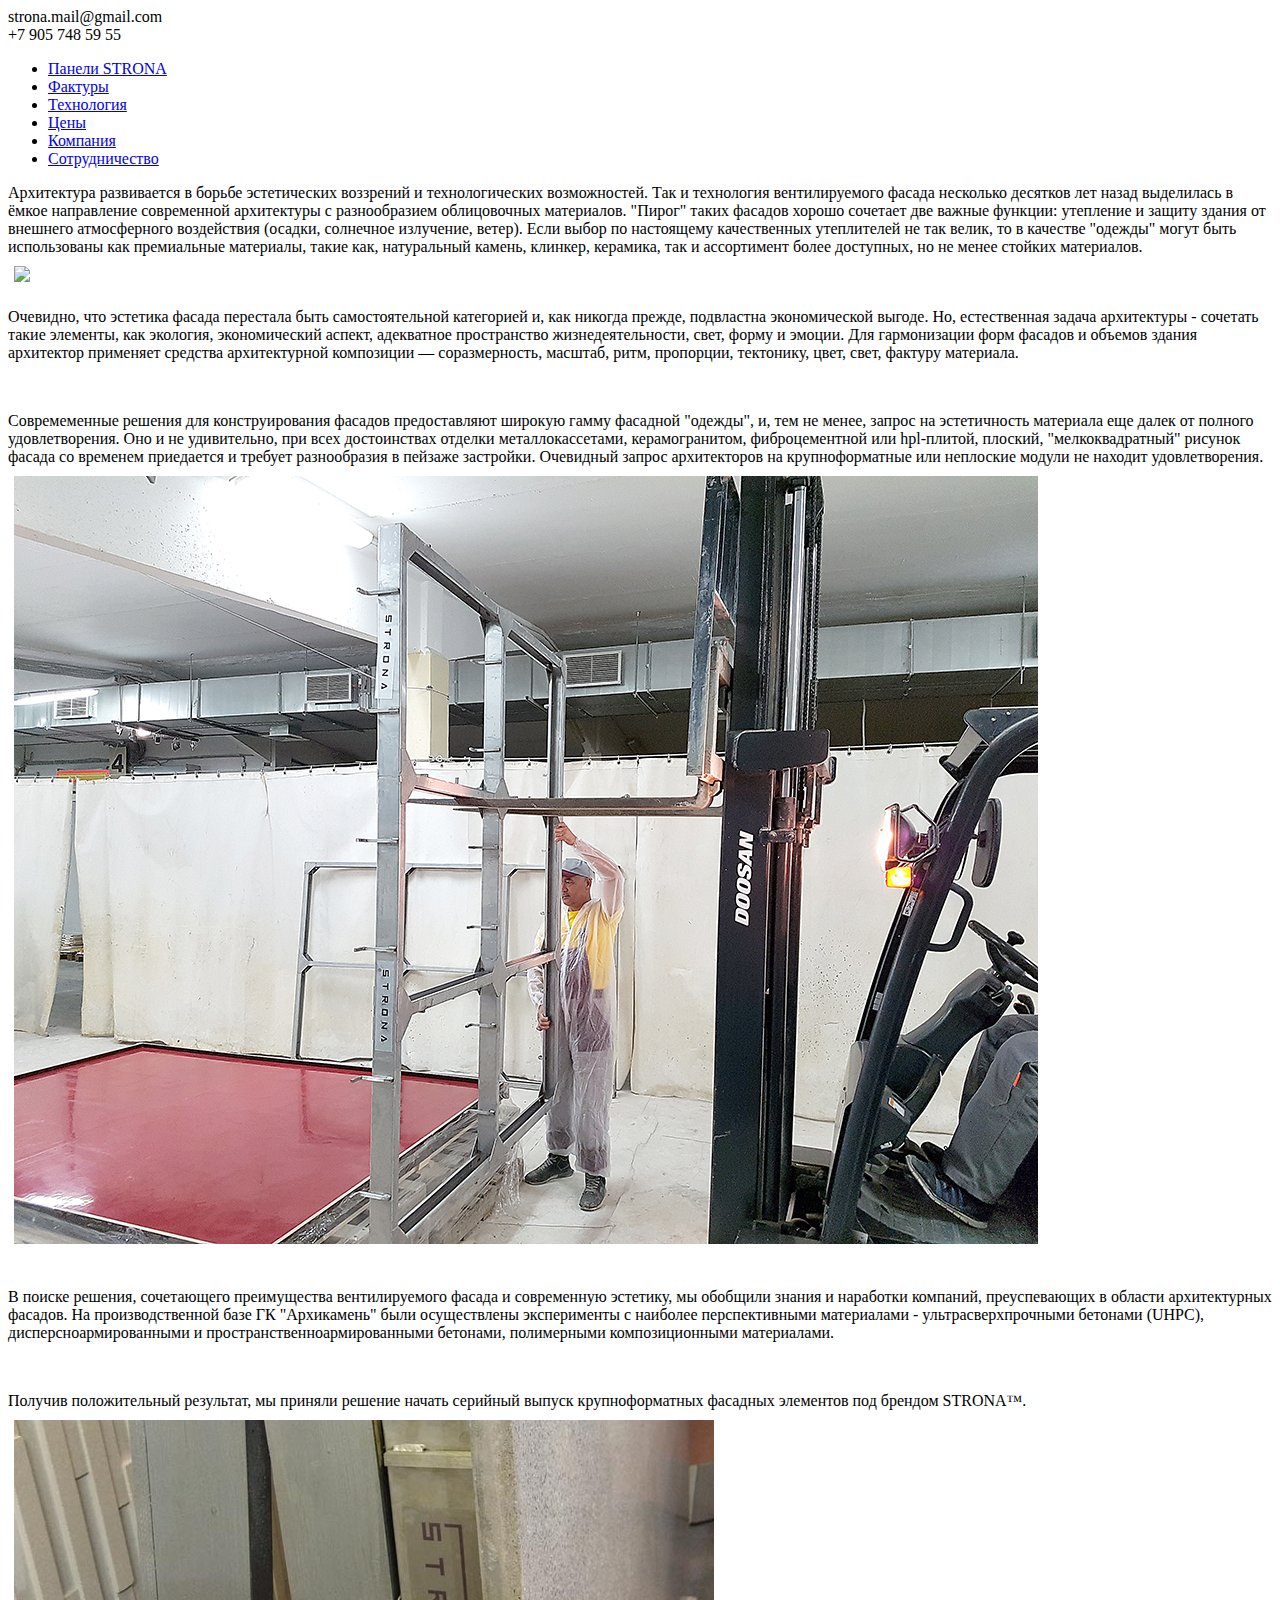
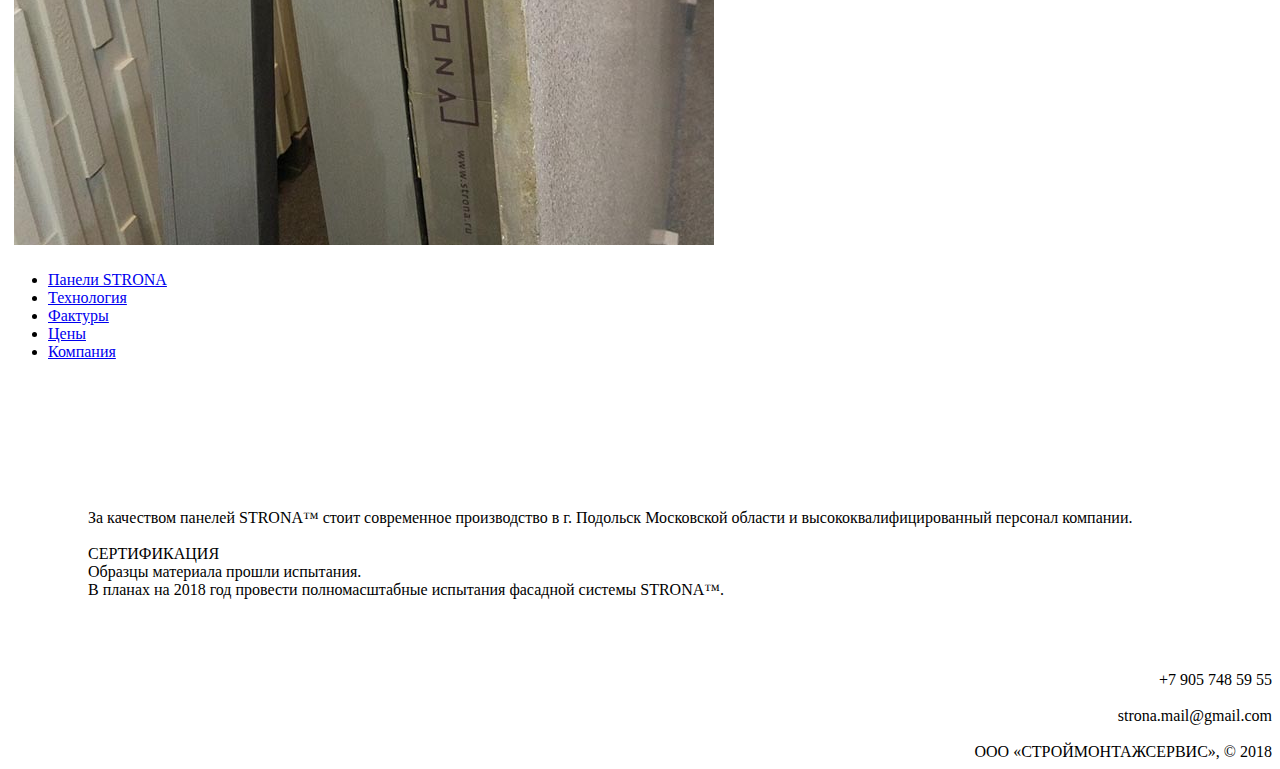
==== about.html @ 90320627 "typos" ====
<!DOCTYPE html>
<head>
    <meta charset="utf-8"/>
    <meta name="format-detection" content="telephone=no" />
    <meta name="SKYPE_TOOLBAR" content="SKYPE_TOOLBAR_PARSER_COMPATIBLE" />

    <meta name='description' content='Получив положительный результат, мы приняли решение начать серийный выпуск крупноформатных фасадных элементов под брендом STRONA™.'/>
    <meta name='keywords' content=''/>
    <meta name='robots' content='index, follow'/>
    <title>STRONA™ крупноформатные фасадные панели</title>
    <base href='/'/>
    
    <!-- Yandex.Metrika counter -->
    <script type="text/javascript" >
        (function (d, w, c) {
            (w[c] = w[c] || []).push(function() {
                try {
                    w.yaCounter48985349 = new Ya.Metrika({
                        id:48985349,
                        clickmap:true,
                        trackLinks:true,
                        accurateTrackBounce:true,
                        webvisor:true
                    });
                } catch(e) { }
            });

            var n = d.getElementsByTagName("script")[0],
                s = d.createElement("script"),
                f = function () { n.parentNode.insertBefore(s, n); };
            s.type = "text/javascript";
            s.async = true;
            s.src = "https://mc.yandex.ru/metrika/watch.js";

            if (w.opera == "[object Opera]") {
                d.addEventListener("DOMContentLoaded", f, false);
            } else { f(); }
        })(document, window, "yandex_metrika_callbacks");
    </script>
    <noscript><div><img src="https://mc.yandex.ru/watch/48985349" style="position:absolute; left:-9999px;" alt="" /></div></noscript>
    <!-- /Yandex.Metrika counter -->
    <!-- Global site tag (gtag.js) - Google Analytics -->
    <script async src="https://www.googletagmanager.com/gtag/js?id=UA-119686709-1"></script>
    <script>
        window.dataLayer = window.dataLayer || [];
        function gtag(){dataLayer.push(arguments);}
        gtag('js', new Date());

        gtag('config', 'UA-119686709-1');
    </script>
    
    <link rel="icon" href="/favicon.ico" type="image/x-icon" />
    <link rel="stylesheet" href="/assets/reset.css"/>
    <link rel="stylesheet" href="/assets/styles.css"/>
</head>
<body>
<div class="main">
    <header>
        <div class="square" style="background-image: url(/assets/images/header/4/1.jpg);"></div>
        <div class="square" style="background-image: url(/assets/images/header/4/2.jpg);"></div>
        <div class="square" style="background-image: url(/assets/images/header/4/3.jpg);"></div>
        <div class="square double logo-header">
            <div>
                <div class="email">strona.mail@gmail.com</div>
                <div class="phone">+7 905 748 59 55</div>
            </div>
        </div>
        <div class="square" style="background-image: url(/assets/images/header/4/4.jpg);"></div>
        <div class="square" style="background-image: url(/assets/images/header/4/5.jpg);"></div>
        <div class="square" style="background-image: url(/assets/images/header/4/6.jpg);"></div>
        <div class="square" style="background-image: url(/assets/images/header/4/7.jpg);"></div>
        <div class="square" style="background-image: url(/assets/images/header/4/8.jpg);"></div>
    </header>
    <nav>
        <ul>
            <li><a href="/">Панели STRONA</a></li>
            <li><a href="factures.html">Фактуры</a></li>
            <li><a href="technology.html">Технология</a></li>
            <li><a href="price.html">Цены</a></li>
            <li class="active"><a href="about.html">Компания</a></li>
            <li><a href="partner.html">Сотрудничество</a></li>
        </ul>
    </nav>

    <section>
        <article>
            <p>Архитектура развивается в борьбе эстетических воззрений и технологических возможностей. Так и технология вентилируемого фасада несколько десятков лет назад выделилась в ёмкое направление современной архитектуры с разнообразием облицовочных материалов. "Пирог" таких фасадов хорошо сочетает две важные функции: утепление и защиту здания от внешнего атмосферного воздействия (осадки, солнечное излучение, ветер). Если выбор по настоящему качественных утеплителей не так велик, то в качестве "одежды" могут быть использованы как премиальные материалы, такие как, натуральный камень, клинкер, керамика, так и ассортимент более доступных, но не менее стойких материалов.</p>
            <img class="square double" style="margin: -6px -6px 6px 6px;" src="assets/images/factures/20180508_160940.jpg"/>
        </article>

        <article>
            <div>
                <p>Очевидно, что эстетика фасада перестала быть самостоятельной категорией и, как никогда прежде, подвластна экономической выгоде. Но, естественная задача архитектуры - сочетать такие элементы, как экология, экономический аспект, адекватное пространство жизнедеятельности, свет, форму и эмоции. Для гармонизации форм фасадов и объемов здания архитектор применяет средства архитектурной композиции — соразмерность, масштаб, ритм, пропорции, тектонику, цвет, свет, фактуру материала.</p>
                <br/>
                <p>Совремеменные решения для конструирования фасадов предоставляют широкую гамму фасадной "одежды", и, тем не менее, запрос на эстетичность материала еще далек от полного удовлетворения. Оно и не удивительно, при всех достоинствах отделки металлокассетами, керамогранитом, фиброцементной или hpl-плитой, плоский, "мелкоквадратный" рисунок фасада со временем приедается и требует разнообразия в пейзаже застройки. Очевидный запрос архитекторов на крупноформатные или неплоские модули не находит удовлетворения.</p>
            </div>
            <img class="square double" style="margin: -6px -6px 6px 6px;" src="assets/images/factures/20180505_203848.jpg"/>
        </article>
        <br/>
        <article>
            <div>
            <p>В поиске решения, сочетающего преимущества вентилируемого фасада и современную эстетику, мы обобщили знания и наработки компаний, преуспевающих в области архитектурных фасадов. На производственной базе ГК "Архикамень" были осуществлены эксперименты с наиболее перспективными материалами - ультрасверхпрочными бетонами (UHPC), дисперсноармированными и пространственноармированными бетонами, полимерными композиционными материалами.</p>
            <br/>
            <p>Получив положительный результат, мы приняли решение начать серийный выпуск крупноформатных фасадных элементов под брендом STRONA™.</p>
            </div>
            <img class="square double" style="margin: -6px -6px 6px 6px;" src="assets/images/IMG_20180518_175059.jpg"/>
                        
        </article>
        
    </section>

    <footer>
        <div>
            <nav>
                <ul>
                    <li><a href="/">Панели STRONA</a></li>
                    <li><a href="technology.html">Технология</a></li>
                    <li><a href="factures.html">Фактуры</a></li>
                    <li><a href="price.html">Цены</a></li>
                    <li><a href="about.html">Компания</a></li>
                </ul>
            </nav>
            <br/>
            <br/>
            <br/>
            <img src="assets/images/header/logo-header.svg" style="width:406px;"/>
        </div>
        <div style="margin-left: 80px">
            За качеством панелей STRONA™ стоит современное производство в г. Подольск Московской области и высококвалифицированный персонал компании.<br/>
            <br/>
            СЕРТИФИКАЦИЯ<br/>
            Образцы материала прошли испытания.<br/>
            В планах на 2018 год провести полномасштабные испытания фасадной системы STRONA™.
            <div style="text-align: right">
                <br/>
                <br/>
                <br/>
                <br/>
                <div class="phone">+7 905 748 59 55</div>
                <br/>
                <div class="email">strona.mail@gmail.com</div>
                <br/>
                <div class="address">ООО «СТРОЙМОНТАЖСЕРВИС», © 2018</div>
            </div>
        </div>
    </footer>
</div>
</body>
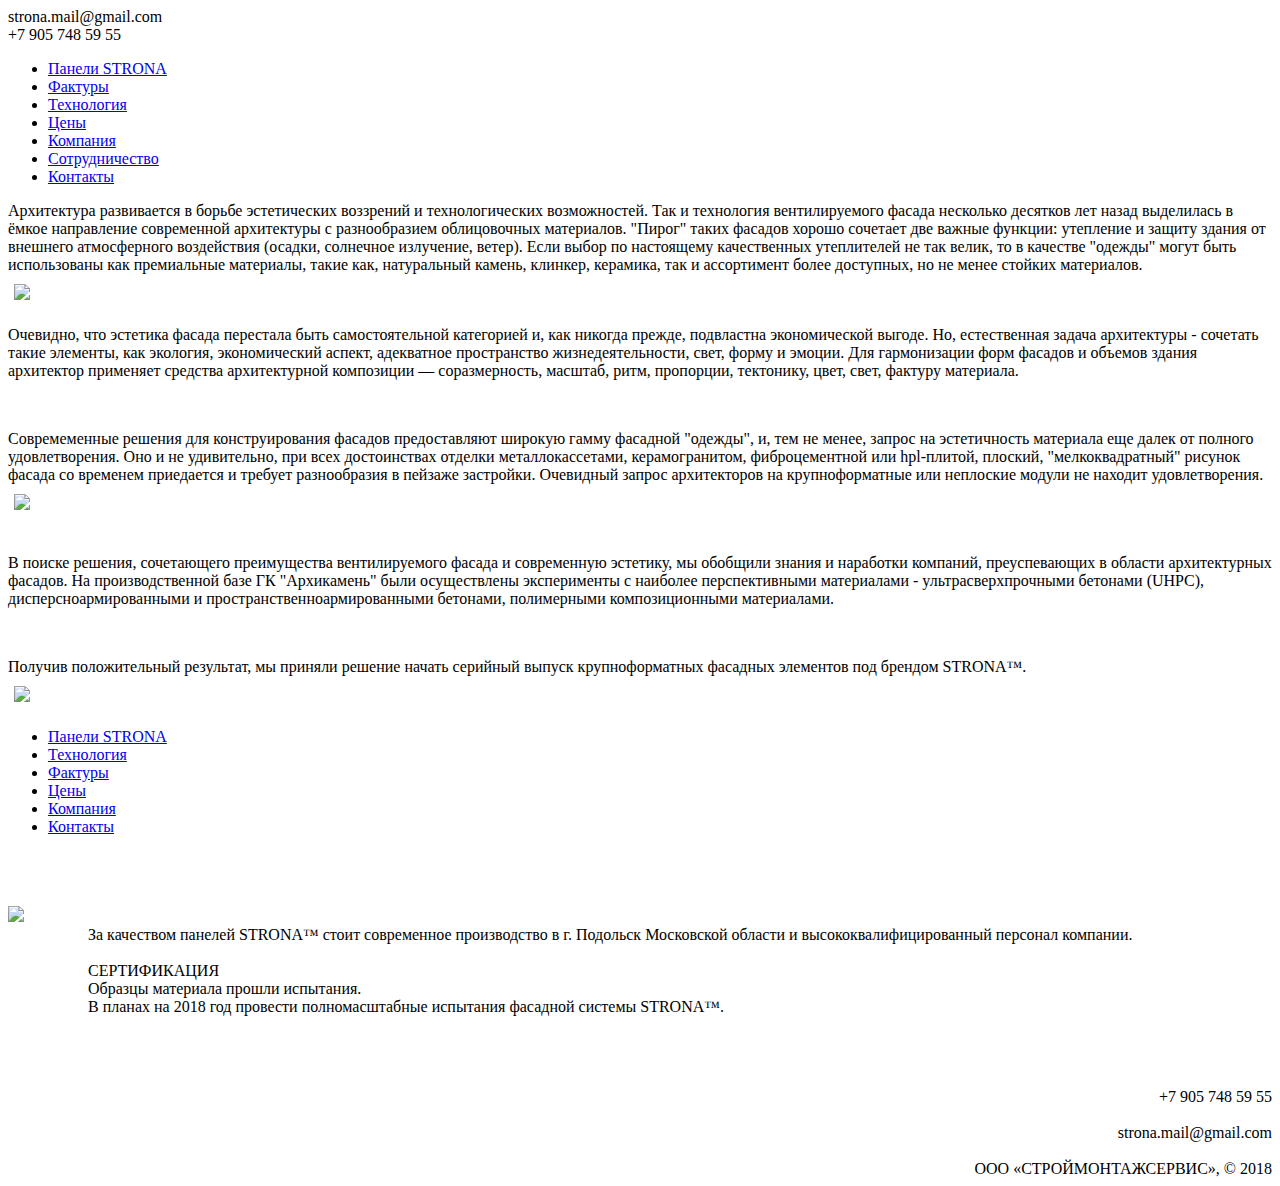
==== commit fc5a41ff: "replace base href" ====
--- a/about.html
+++ b/about.html
@@ -1,14 +1,14 @@
-<!DOCTYPE html>
+﻿<!DOCTYPE html>
 <head>
     <meta charset="utf-8"/>
     <meta name="format-detection" content="telephone=no" />
     <meta name="SKYPE_TOOLBAR" content="SKYPE_TOOLBAR_PARSER_COMPATIBLE" />
 
-    <meta name='description' content='Получив положительный результат, мы приняли решение начать серийный выпуск крупноформатных фасадных элементов под брендом STRONA™.'/>
-    <meta name='keywords' content=''/>
+    <meta name='description' content='Описание и история купноформатных фасадных панелей STRONA™.'/>
+    <meta name='keywords' content='Компания'/>
     <meta name='robots' content='index, follow'/>
-    <title>STRONA™ крупноформатные фасадные панели</title>
-    <base href='/'/>
+    <title>О компании - STRONA™</title>
+    <base href='http://strona.ru/'/>
     
     <!-- Yandex.Metrika counter -->
     <script type="text/javascript" >
@@ -79,6 +79,7 @@
             <li><a href="price.html">Цены</a></li>
             <li class="active"><a href="about.html">Компания</a></li>
             <li><a href="partner.html">Сотрудничество</a></li>
+            <li><a href="contacts.html">Контакты</a></li>
         </ul>
     </nav>
 
@@ -118,6 +119,7 @@
                     <li><a href="factures.html">Фактуры</a></li>
                     <li><a href="price.html">Цены</a></li>
                     <li><a href="about.html">Компания</a></li>
+                    <li><a href="contacts.html">Контакты</a></li>
                 </ul>
             </nav>
             <br/>
